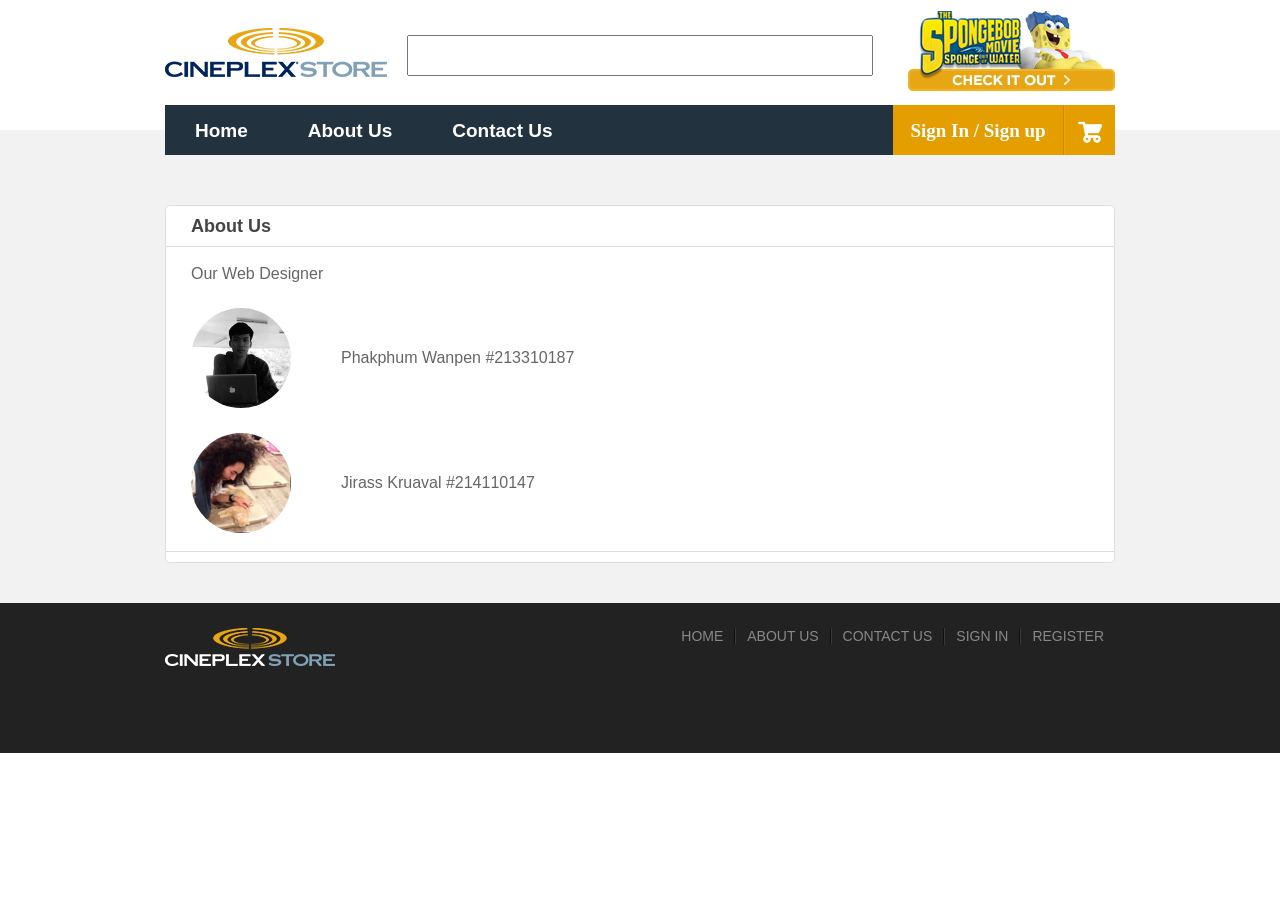
==== about-us.html @ feacdf5a "add many #1" ====
<!doctype html>
<html>
<head>
<meta charset="utf-8">
<title>Contact Us</title>
<link href="style/style.css" rel="stylesheet" type="text/css">
</head>

<body>

<div id="mainframe">
	<div id="header">
    	<div id="logo-contain">
    		<a href="index.html"><div id="logo"></div></a>
        	<input type="text" id="topsearchbox" />
        	<a href="product/product-2.html"><div id="checkout"></div></a>
        </div>
        
        

        <div id="menubar">
        <div class="menu-wrap">
    		<nav class="menu">
        		<ul class="clearfix">
            
            	<li><a href="index.html">Home</a></li>
            	<li><a href="about-us.html">About Us</a></li>
            	<li><a href="contact-us.html">Contact Us</a></li>

        		</ul>
    		</nav>
		</div>
        <div class="menu-wrap1">
    		<nav class="menu1">
        		<ul class="clearfix1">
            
            		<li>
               			<a href="#">Menu <span class="arrow">&#9660;</span></a>
 
                		<ul class="sub-menu">
                    		<li><a href="about-us.html">About Us</a></li>
                    		<li><a href="contact-us.html">Contact Us</a></li>

                		</ul>
            		</li>
            	
        		</ul>
    		</nav>
		</div>
        
        <div id="carticon">
            	<a href="cart.html"><img src="images/cart.png"></a>
        </div>
        
        <div id="bookend">
        	<img src="images/bookend.jpg" />
        </div>
        
		<div id="signinbox">
            	<a href="sign-in.html">Sign In / Sign up</a>
                
        </div>
        	<div id="signinbox1"><a href="sign-in.html"><img src="images/signin.png"></a>
            
            </div>
        	
        </div>
        
    </div>
    
    <div id="second-bg">
    	<div id="maincontainer">
                
                <div id="aboutushead">
                	About Us
                </div>
                
                <div id="aboutusbody">
                	<br />
                		Our Web Designer
                        <div class="about-us-pic"><img src="images/Latte.jpg"/></div>
                        <div class="about-us-name">Phakphum Wanpen #213310187</div>
                        <div style="clear:both;"></div>
                        
                        <div class="about-us-pic"><img src="images/Bark.jpg"/></div>
                        <div class="about-us-name">Jirass Kruaval #214110147</div>
                        <div style="clear:both;"></div>
                        
                    <br />
                </div>
                
                <div id="aboutusfoot">
                </div>
                
                

    	</div>
        
        <!-- Blank Space -->
    	<div style="clear:both; height:40px;"></div>
    </div>
    
    <div id="footer">
    <div id="footer-frame">
    	<div id="footer-logo"></div>
        <div id="footer-link">
        	<div class="text-in-foot"><a href="index.html">HOME</a></div>
            <div class="bookend2"></div>
            <div class="text-in-foot"><a href="about-us.html">ABOUT US</a></div>
            <div class="bookend2"></div>
            <div class="text-in-foot"><a href="contact-us.html">CONTACT US</a></div>
            <div class="bookend2"></div>
            <div class="text-in-foot"><a href="sign-in.html">SIGN IN</a></div>
            <div class="bookend2"></div>
            <div class="text-in-foot"><a href="register.html">REGISTER</a></div>
        </div>
    </div>
    </div>
</div>

</body>
</html>
---- style/style.css ----
@charset "utf-8";
/* CSS Document */
html ,body {
	margin: 0px;	
}
a {
	text-decoration:none;
}
#mainframe {
	width:100%;
}
#header{
	margin:0px auto 0px auto; 
	width:95%;
	max-width:950px;
	height:130px;
}
#logo-contain{
	width:100%;
	height:105px;
	float:left;
	clear:both;
}
#logo{
	background-image:url(../images/logo.png);
	width:222px;
	height:49px;
	float:left;
	margin-top:28px;
}
#topsearchbox{
	margin-left: 20px;
	float:left;
	width:50%;
	min-width:100px;
	max-width:458px;
	height:35px;
	margin-top:35px;
}
#checkout{
	background-image:url(../images/checkoutpic.png);
	width:207px;
	height:84px;
	float:right;
	margin-top:10.5px;
}
#menubar{
	width:100%;
	height:50px;
	float:left;
	background-color:#22323f;
	/*border-radius:5px;*/
}




/* ------------------css for menubar----------------------------- */

.clearfix:after {
    display:block;
    clear:both;
}
.menu-wrap {
    width:100%;
	display:block;
}
.menu {
    width:100%;
    margin:0px auto;
}
.menu li {
	list-style: none;
	margin-bottom: 0px;
	margin-left: -40px;
	margin-right: 40px;
	text-align:center;
	margin-top: -1px;
}
.menu a {
	transition: all linear 0.15s;
	color: #FFFFFF;
	font-family:Arial, sans-serif;
}
.menu li:hover >  a {
	text-decoration: none;
	color: #de9f3e;
}
.menu > ul > li {
    float:left;
    display:inline-block;
    position:relative;
    font-size:19px;
	font-weight:bold;
	
}
.menu > ul > li > a {
	display: inline-block;
	padding-bottom: 13px;
	padding-right: 30px;
	padding-top: 15px;
	margin-top: -16px;
	padding-left: 30px;
	text-decoration: none;
}
.menu > ul > li:hover > a, .menu > ul > a {
    background:#000;
}


/* -----------------sign in -------------- */


#signinbox {
	float: right;
	height: 100%;
	width: 170px;
	background-color: #e49e00;
	transition: all linear 0.15s;
	margin-top: -16px;
}
#signinbox a{
	float: right;
	font-size: 19px;
	padding-top: 0px;
	font-weight: bold;
	color: #FFFFFF;
	text-decoration: none;
	width: 100%;
	height: 100%;
	text-align: center;
	display:block;
	padding-top:15px;

}


#signinbox:hover{
	background-color:#d98500;
}

/* ---------------------- sign in picture ------------- */

#signinbox1 {
	float: right;
	height: 100%;
	width: 70px;
	background-color: #e49e00;
	transition: all linear 0.15s;
	margin-top: -16px;
	display:none;
}
#signinbox1 a{
	float: right;
	font-size: 19px;
	padding-top: 0px;
	font-weight: bold;
	color: #FFFFFF;
	text-decoration: none;
	width: 100%;
	height: 100%;
	text-align: center;
	display:block;
	padding-top:15px;

}


#signinbox1:hover{
	background-color:#d98500;
}

/* -----------------|-------------- */

#bookend {
	float: right;
	height: 50%;
	width: 2px;
	margin-bottom: 0px;
	margin-top: -16px;
}

/* -----------------cart icon -------------- */


#carticon {
	float: right;
	height: 100%;
	width: 50px;
	background-color: #e49e00;
	margin-bottom: 0px;
	margin-top: -16px;
	transition: all linear 0.15s;
}
#carticon a{
	float: right;
	font-size: 19px;
	padding-top: 15px;
	font-weight:bold;
	color:#FFFFFF;
	text-decoration:none;
	width:100%;
	height:100%;
	text-align:center;
}
#carticon:hover{
	background-color:#d98500;
}


/*------------------------- menu2---------------------*/


.menu-wrap1{
	display:none;
	width:100%;
}

.clearfix1:after {
    display:block;
    clear:both;
}

.menu1 {
    width:100%;
    margin:0px auto;
}
.menu1 li {
	list-style: none;
	margin-bottom: 0px;
	margin-left: -40px;
	margin-right: 40px;
	text-align:center;
	margin-top: -1px;
}
.menu1 a {
	transition: all linear 0.15s;
	color: #FFFFFF;
	font-family:Arial, sans-serif;
}
.menu1 li:hover >  a {
	text-decoration: none;
	color: #de9f3e;
}
.menu1 .arrow {
    font-size:11px;
    line-height:0%;
}
.menu1 > ul > li {
    float:left;
    display:inline-block;
    position:relative;
    font-size:19px;
	font-weight:bold;
	
}
.menu1 > ul > li > a {
	display: inline-block;
	padding-bottom: 13px;
	padding-right: 30px;
	padding-top: 15px;
	margin-top: -16px;
	padding-left: 30px;
	text-decoration: none;
}
.menu1 > ul > li:hover > a, .menu1 > ul > a {
    background:#000;
}
.menu1 li:hover .sub-menu {
    z-index:1;
    opacity:1;
}
.sub-menu {
    width:150%;
    padding:5px 0px;
    position:absolute;
   	top:100%;
    left:0px;
    z-index:-1;
    opacity:0;
    transition:opacity linear 0.15s;
    background:#22323f;
	
}
.sub-menu li {
	display: block;
	font-size: 16px;
	margin-left: 5px;
}
.sub-menu li a {
	display: block;
	text-decoration: none;
	padding-bottom: 10px;
	padding-left: 25px;
	padding-right: 15px;
	padding-top: 10px;
}

/*---------------- content--------------*/

#banner{
	height:380px;
	width:100%;
	background-image:url(../images/banner1.jpg);
	background-repeat:no-repeat;
	background-position:center center;
	background-color:#000;
}
#maincontainer{
	width:95%;
	margin: 50px auto 0px auto;
	max-width:950px;
}
.headtext1{
	font-family:Arial;
	font-size:30px;
	color:#444444;
	margin-bottom:40px;
}
#boxcontainer{
	width:100%;
	height:100%;
}
.moviebox{
	width:153px;
	height:300px;
	margin-bottom:10px;
	float:left;
	margin-left:2px;
}
.boxstyle{
	width:100%;
	height:100%;
	text-align:center;
	transition: all 0.2s ease-out;
	font-family:Arial;
	font-size:14px;
	font-weight:bold;
	color:#22395e;
}

.boxstyle:hover{
	margin-top:-6px;
	background-color:#f2f2f2;
	border-radius:5px;
}
.pic1style{
	display:inline-block;
	margin-top:7px;
	width:139px;
	height:208px;
}




/*---------------------- Footer -------------- */
#footer{
	width:100%;
	height:150px;
	background:#222222;
}
#footer-frame{
	height:100%;
	margin:0px auto 0px auto; 
	width:95%;
	max-width:950px;
}
#footer-logo{
	background-image: url(../images/logo-footer.png);
	width: 170px;
	height: 38px;
	float: left;
	margin-top: 25px;
}
#footer-link{
	float: right;
	margin-top:25px;
}
.text-in-foot{
	font-family: Arial;
	font-size: 14px;
	margin-left: 11px;
	margin-right: 11px;
	color:#888888;
	float:left;
}
.text-in-foot a{
	text-decoration:none;
	color:#888888;
	transition: all 0.2s ease-out;
}
.text-in-foot a:hover{
	text-decoration:none;
	color:#FFFFFF;
}
.bookend2{
	background-image:url(../images/bookend2.jpg);
	background-repeat:repeat-y;
	height:17px;
	width:2px;
	float:left;
}


/*----------------------- For Product ------------------- */

#leftcontent {
	width: 25%;
	float:left;
}
.picstyle{
	width:100%;
}

.pic2style{
	width: 85px;
	float: left;
	margin-left: 25px;
	margin-top: 20px;
}

#rightcontent {
	width: 75%;
	float: right;
}

#fontmovie {
	text-align:center;
	font-size:40px;
	font-weight:bold;
	font-family:Arial;
}

.contentbox {
	width: 95%;
	background-color: #f2f2f2;
	height:100%;
	float: right;
	margin-top:30px;
	border-radius:5px ;
	padding-bottom:30px;

}



#buy-rent {
	width: 100%;
	text-shadow: 0px 0px #595959;
	background-color: #f2f2f2;
	height: 15%;
	padding-top: 15px;
	text-align: center;
	font-family: Arial;
	font-size: 19px;
	padding-bottom: 15px;
}

#buy-box {
	width: 50%;
	height: 220px;
	background-color: #FFF;
	margin-left: auto;
	margin-right: auto;
	border:1px solid #CCC;
	border-radius:5px;
}
#price {
	text-align: center;
	font-family: Arial;
	font-size: 20px;
	padding-top: 25px;
	height:60px;
}

#buybottom{
	width: 100%;
	height: 55px;
	background-color: #f2f2f2;
	float: left;
	margin-top: 17px;
	border-top: 1px solid #CCC;

}

#buybottom1{
	width: 100px;
	height: 30px;
	background-color: #41688f;
	border-radius: 5px;
	text-align: center;
	padding-top: 9px;
	margin-bottom: auto;
	margin-right: auto;
	margin-top: 7px;
	font-family: Arial;
	font-size: 15px;
	margin-left: auto;
}

#buybottom1 a{
	text-decoration: none;
	color: #FFF;
	width: 100%;
	height: 100%;
	padding-top: 9px;
	padding-bottom: 12px;
}

#buybottom1:hover {
	background-color:#235172;
}
	
.detailfont{
	width: 90%;
	margin-left: 25px;
	margin-right: 25px;
	margin-top: 25px;
	font-size: 16px;
	font-family: Arial;
	letter-spacing: 1px;
	word-spacing: normal;
	line-height: 21px;
	font-weight:150;
}
	

/*----------------------- For Sign in page ------------------- */
	
#second-bg{
	width:100%;
	padding-top:25px;
	background-color:#f2f2f2;
}
#signinphead{
	width:45%;
	height:40px;
	padding-left:25px;
	padding-right:25px;
	margin-left:auto;
	margin-right:auto;
	background-color:#FFFFFF;
	border:1px solid #dedede;
	border-top-left-radius:5px;
	border-top-right-radius:5px;
	color:#444444;
	font-family:Arial;
	font-size:18px;
	font-weight:bold;
	line-height:40px;
	vertical-align:middle;
}
#signinpbody{
	width:45%;
	padding-left:25px;
	padding-right:25px;
	margin-left:auto;
	margin-right:auto;
	background-color:#FFFFFF;
	color:#666666;
	font-family:Arial;
	font-size:16px;
	border-left:1px solid #dedede;
	border-right:1px solid #dedede;
}
#signinpfoot{
	width:45%;
	padding-left:25px;
	padding-right:25px;
	margin-left:auto;
	margin-right:auto;
	background-color:#FFFFFF;
	padding-top:10px;
	font-family:Arial;
	font-size:14px;
	color:#666666;
	border:1px solid #dedede;
	border-bottom-left-radius:5px;
	border-bottom-right-radius:5px;
}
.signinp-textbox{
	width:100%;
	height:25px;
	margin-top:15px;
	margin-bottom:20px;
	font-size:16px;
	border-radius:5px;
	border:1px solid #a9a9a9;
}
.signinp-textbox2{
	width:100%;
	height:200px;
	margin-bottom:10px;
	font-size:16px;
	border-radius:5px;
	border:1px solid #a9a9a9;
}
.signinp-button{
	background-color:#3f7599;
	color:#FFFFFF;
	border:1px solid #345c7c;
	padding:10px 25px 10px 25px;
	border-radius:5px;
	float:right;
}
.signinp-button:hover{
	background-color:#235273;
}

/*----------------------- For About us page ------------------- */
	
#aboutushead{
	width:auto;
	height:40px;
	padding-left:25px;
	padding-right:25px;
	margin-left:auto;
	margin-right:auto;
	background-color:#FFFFFF;
	border:1px solid #dedede;
	border-top-left-radius:5px;
	border-top-right-radius:5px;
	color:#444444;
	font-family:Arial;
	font-size:18px;
	font-weight:bold;
	line-height:40px;
	vertical-align:middle;
}
#aboutusbody{
	width:auto;
	padding-left:25px;
	padding-right:25px;
	margin-left:auto;
	margin-right:auto;
	background-color:#FFFFFF;
	color:#666666;
	font-family:Arial;
	font-size:16px;
	border-left:1px solid #dedede;
	border-right:1px solid #dedede;
}
#aboutusfoot{
	width:auto;
	padding-left:25px;
	padding-right:25px;
	margin-left:auto;
	margin-right:auto;
	background-color:#FFFFFF;
	padding-top:10px;
	font-family:Arial;
	font-size:14px;
	color:#666666;
	border:1px solid #dedede;
	border-bottom-left-radius:5px;
	border-bottom-right-radius:5px;
}
.about-us-pic img{
	width:100px;
	height:100px;
	border-radius:100px;
	margin-top:25px;
	float:left;
}
.about-us-name{
	height:100px;
	margin-left:50px;
	margin-top:25px;
	float:left;
	vertical-align:middle;
	line-height:100px;
}
	

/*---------------------------For 1000px screen(Search Box changes)-----------------------------------*/

@media all and (max-width: 1000px) {
#topsearchbox{
	margin-left: 20px;
	float:left;
	width:50%;
	min-width:100px;
	max-width:400px;
	height:35px;
	margin-top:35px;
}
	
}







/*---------------------------For 930px screen(Search Box changes)-----------------------------------*/
@media all and (max-width: 930px) {
#topsearchbox{
	margin-left: 20px;
	float:left;
	width:70%;
	min-width:50px;
	max-width:630px;
	height:35px;
	margin-top:35px;
	display:none;
}

	
}



/*---------------------------For 745px screen (menu, signin changes)-----------------------------------*/
@media all and (max-width: 745px) {

.menu-wrap1{
	display:block;
}
.menu-wrap{
	display:none;
}
/*----------------------- For Sign in page ------------------- */
#signinphead{
	width:90%;
}
#signinpbody{
	width:90%;
}
#signinpfoot{
	width:90%;
}
}

/*---------------------------For 675px screen (Footer Changes)-----------------------------------*/
@media all and (max-width: 675px) {
#footer-logo{
	background-image: url(../images/logo-footer.png);
	width: 170px;
	height: 38px;
	float: none;
	margin-top: 20px;
	margin-left:auto;
	margin-right:auto;
	
}
#footer-link{
	float: none;
	margin-top:25px;
	margin-left:auto;
	margin-right:auto;
}
.text-in-foot{
	margin-left: auto;
	margin-right: auto;
	padding-left:20px;
	padding-right:20px;
}
#footer{
	padding-top:10px;
	padding-bottom:20px;
}

}



/*-----------------------------For 500px screen---------------------------------*/
/*-------------------(Search Box logo,banner,footer,signin chabge)---------------------*/
@media all and (max-width: 500px) {
	
#logo{
	background-image:url(../images/logo.png);
	width:222px;
	height:49px;
	float:none;
	margin-top:28px;
	margin-left:auto;
	margin-right:auto;
}
#topsearchbox{
	margin-left: 20px;
	float:left;
	width:50%;
	min-width:100px;
	max-width:458px;
	height:35px;
	margin-top:35px;
	display:none;
}
#checkout{
	background-image:url(../images/checkoutpic.png);
	width:207px;
	height:84px;
	float:right;
	margin-top:10.5px;
	display:none;
}

#banner{
	height:182px;
	width:100%;
	background-image:url(../images/banner1.jpg);
	background-size: 500px 132px;
	background-repeat:no-repeat;
	background-position:center center;
	background-color:#000;
}
#signinbox{
	display:none;
}
#signinbox1{
	display:block;
}
/*----------------------- For Sign in page ------------------- */
#signinphead{
	width:85%;
}
#signinpbody{
	width:85%;
}
#signinpfoot{
	width:85%;
}
.signinp-button{
	background-color:#3f7599;
	color:#FFFFFF;
	border:1px solid #345c7c;
	padding:10px 25px 10px 25px;
	border-radius:5px;
	float:none;
	width:100%;
	margin-bottom:10px;
}

/*----------------------- For About Us page ------------------- */
.about-us-pic img{
	width:100px;
	height:100px;
	border-radius:100px;
	margin-top:25px;
	float:none;
	margin-left:auto;
	margin-right:auto;
}
.about-us-name{
	height:50px;
	margin-left:50px;
	float:none;
	vertical-align:middle;
	line-height:50px;
	margin-left:auto;
	margin-right:auto;
	margin-top:0px;
}
	
}
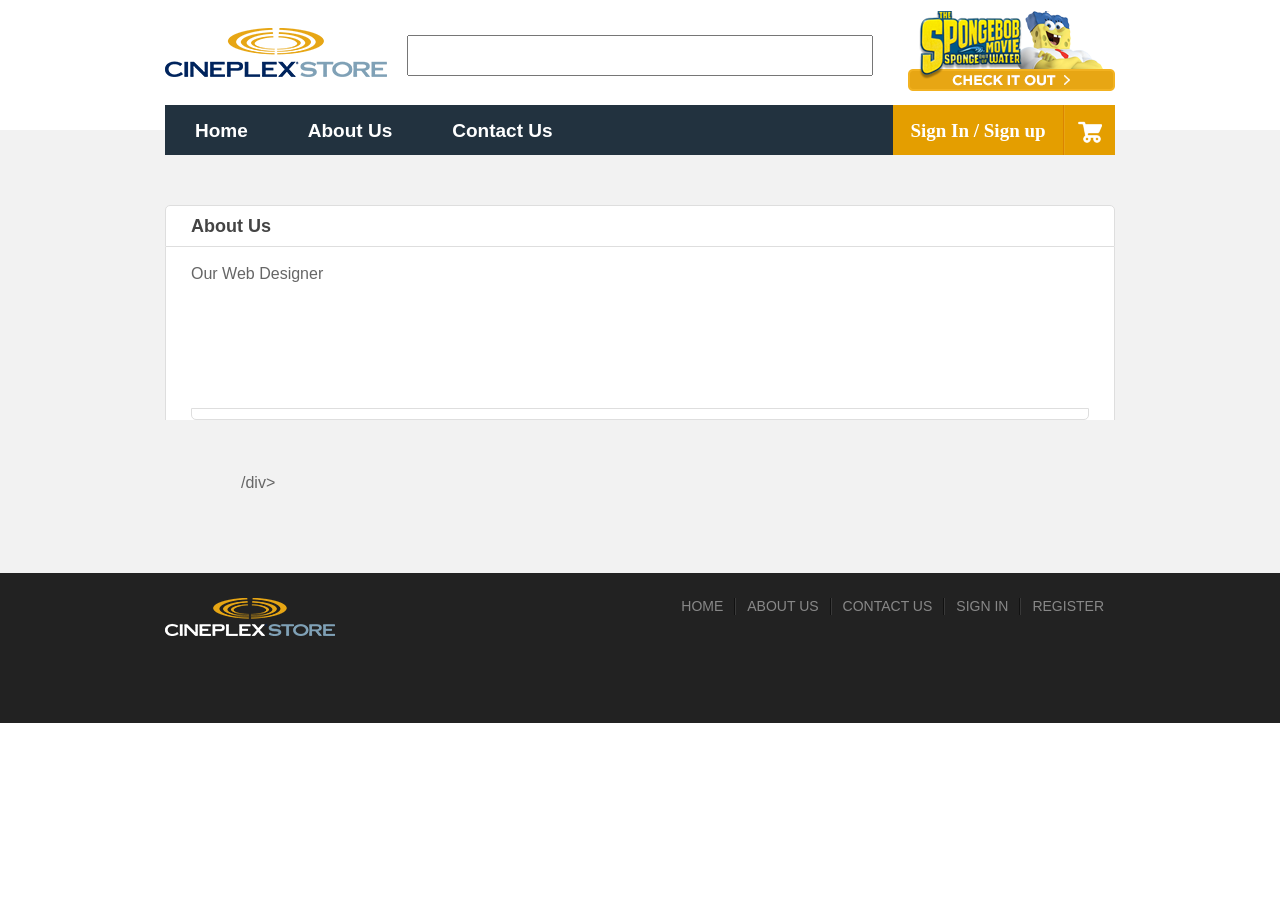
==== commit f78f8cc4: "Update about-us.html" ====
--- a/about-us.html
+++ b/about-us.html
@@ -2,7 +2,7 @@
 <html>
 <head>
 <meta charset="utf-8">
-<title>Contact Us</title>
+<title>About Us</title>
 <link href="style/style.css" rel="stylesheet" type="text/css">
 </head>
 
@@ -78,12 +78,16 @@
                 <div id="aboutusbody">
                 	<br />
                 		Our Web Designer
-                        <div class="about-us-pic"><img src="images/Latte.jpg"/></div>
-                        <div class="about-us-name">Phakphum Wanpen #213310187</div>
+                        <div class="about-us-pic"></div>
+                        <div class="about-us-name"></div>
                         <div style="clear:both;"></div>
                         
-                        <div class="about-us-pic"><img src="images/Bark.jpg"/></div>
-                        <div class="about-us-name">Jirass Kruaval #214110147</div>
+                        <div class="about-us-pic"></div>
+                        <div class="about-us-name">/div>
+                        <div style="clear:both;"></div>
+                        
+                        <div class="about-us-pic"></div>
+                        <div class="about-us-name"></div>
                         <div style="clear:both;"></div>
                         
                     <br />
--- a/style/style.css
+++ b/style/style.css
@@ -459,7 +459,6 @@
 
 #buy-box {
 	width: 50%;
-	height: 220px;
 	background-color: #FFF;
 	margin-left: auto;
 	margin-right: auto;
@@ -471,14 +470,12 @@
 	font-family: Arial;
 	font-size: 20px;
 	padding-top: 25px;
-	height:60px;
 }
 
 #buybottom{
 	width: 100%;
 	height: 55px;
 	background-color: #f2f2f2;
-	float: left;
 	margin-top: 17px;
 	border-top: 1px solid #CCC;
 
@@ -671,6 +668,34 @@
 	vertical-align:middle;
 	line-height:100px;
 }
+
+
+/*----------------------- For CART ------------------- */
+
+.table-1{
+	width:50%;
+	float:left;
+}
+.table-2{
+	width:25%;
+	text-align:center;
+	float:left;
+}
+.moviecover{
+	width:30%;
+	min-width:100px;;
+}
+.cartp-button{
+	background-color:#3f7599;
+	color:#FFFFFF;
+	border:1px solid #345c7c;
+	padding:10px 25px 10px 25px;
+	border-radius:5px;
+	float:right;
+}
+.cartp-button:hover{
+	background-color:#235273;
+}
 	
 
 /*---------------------------For 1000px screen(Search Box changes)-----------------------------------*/
@@ -767,7 +792,7 @@
 
 
 /*-----------------------------For 500px screen---------------------------------*/
-/*-------------------(Search Box logo,banner,footer,signin chabge)---------------------*/
+/*-------------------(Search Box logo,banner,footer,signin cart, change)---------------------*/
 @media all and (max-width: 500px) {
 	
 #logo{
@@ -854,5 +879,20 @@
 	margin-right:auto;
 	margin-top:0px;
 }
-	
-}
+/*----------------------- Cart ------------------- */
+.cartp-button{
+	background-color:#3f7599;
+	color:#FFFFFF;
+	border:1px solid #345c7c;
+	padding:10px 25px 10px 25px;
+	border-radius:5px;
+	width:100%;
+}
+/*----------------------- Product ------------------- */
+.pic2style{
+	float:none;
+}
+#price {
+	font-size: 14px;
+}
+}
